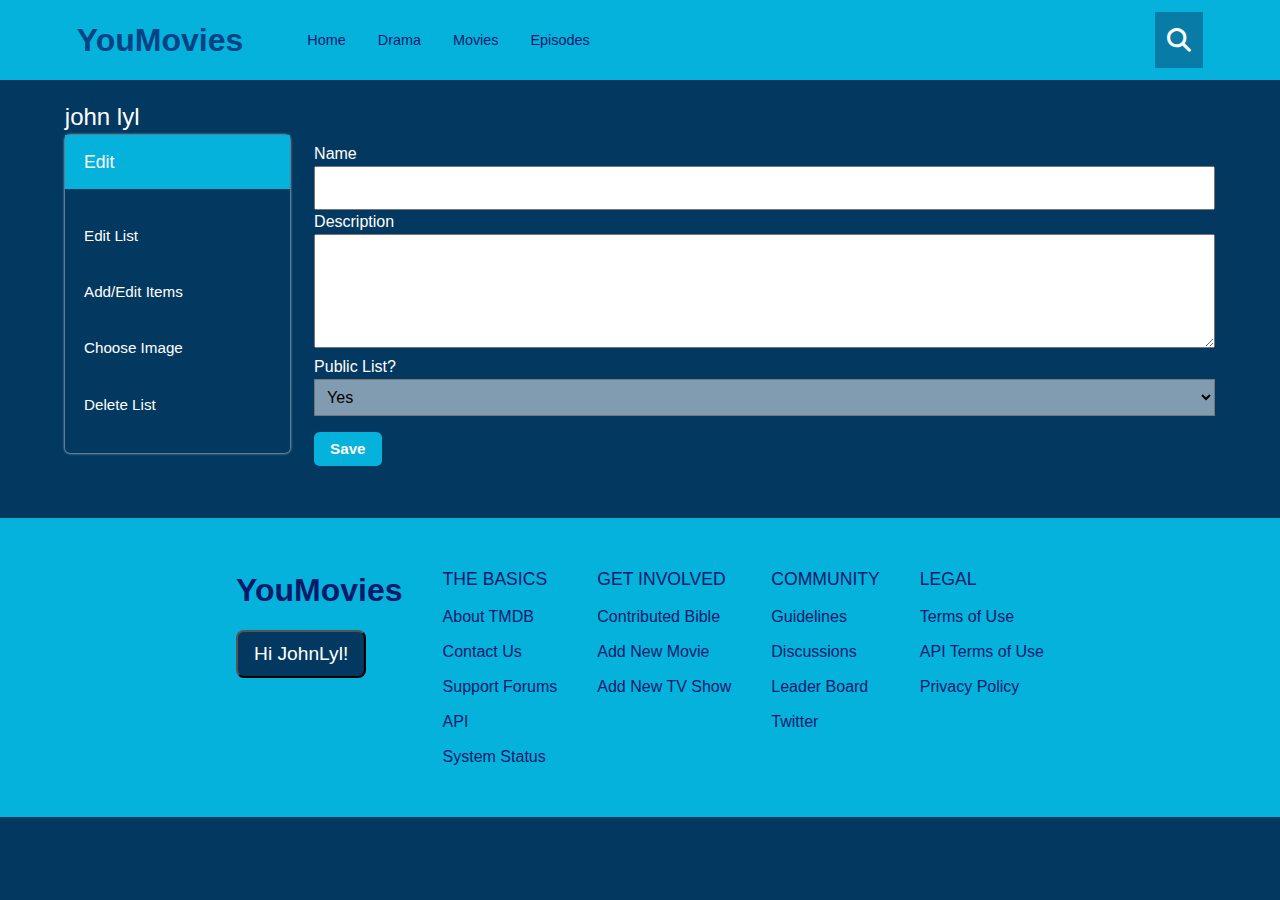
==== movie-app/edit-list-settings.html @ 437ab36a "form submit with updated information gets saved" ====
<!DOCTYPE html>
<html lang="en">
<head>
    <meta charset="UTF-8">
    <meta http-equiv="X-UA-Compatible" content="IE=edge">
    <meta name="viewport" content="width=device-width, initial-scale=1.0">
    <!--CSS-->
    <link rel="stylesheet" href="style.css">
    <link rel="stylesheet" href="movie.css">
    <link rel="stylesheet" href="list.css">
    <link rel="stylesheet" href="myList-form.css">
    <link rel="stylesheet" href="edit-list-setting.css">
    <!--GOOGLE FONT-->
    <link href="https://fonts.googleapis.com/css2?family=Montserrat:ital,wght@0,300;0,400;0,500;0,600;0,700;0,800;1,400&display=swap" rel="styles
    ">
    <!--FONT AWESOME-->
    <link href="https://cdnjs.cloudflare.com/ajax/libs/font-awesome/6.3.0/css/all.min.css" rel="stylesheet">
    <!--SWIPER JS-->
    <link
    rel="stylesheet"
    href="https://cdn.jsdelivr.net/npm/swiper@8/swiper-bundle.min.css"
/>
    <title>YouMovies</title>
</head>
<body>
    <section id="header">
        <div class="header-container container">
            <div class="nav-links">
                <div id="logo">
                    <a href="#">YouMovies</a>
                </div>
                <ul class="nav-menu">
                    <li><a href="#">Home</a></li>
                    <li><a href="#">Drama</a></li>
                    <li><a href="#">Movies</a></li>
                    <li><a href="#">Episodes</a></li>
                </ul>
            </div>
            <div id="search-icon">
                <i class="fa-solid fa-magnifying-glass"></i>
            </div>
        </div>
    </section>
    <div class="search-bar-container">
        <div class="form-group has-search">
            <input type="text" class="form-control" placeholder="Search for a movie, tv shows">
            <span class="fa fa-search form-control-feedback"></span>
        </div>
    </div>
    <!--MAIN CONTAINER-->
    <main class="main-container container">
        <!--PAGE CONTENT SELECTOR-->
        <section id="page-selector">
            <h3 id="username">john lyl</h3>
            <div class="page-box-selector">
                <div class="page-box-header">
                    <h3 class="page-header-text">Edit</h3>
                </div>
                <ul class="selector-list" role="list">
                    <li class="selector-list-items" id="show-form">Edit List</li>
                    <li class="selector-list-items" id="show-search">Add/Edit Items</li>
                    <li class="selector-list-items" id="show-image">Choose Image</li>
                    <li class="selector-list-items" id="show-delete">Delete List</li>
                </ul>
            </div>
        </section>
    
        <!--LIST FORM-->
        <div class="list-items-container">
            <form id="edit-list-form" class="list-page active">
                    <label>Name</label>
                    <input type="text" class="input-control" id="input-name" name="name" required>
                    <label>Description</label>
                    <textarea id="input-description" class="input-control" rows="4" cols="50" wrap="physical" name="description"></textarea>
                    <label>Public List?</label>
                    <select class="input-control" name="boolean" id="privacy-selection" required>
                        <option  value="yes">Yes</option>
                        <option value="no">No</option>
                      </select>
                    <button class="btn submit-btn" type="submit">Save</button>
                </form>
            <!-- <div id="search" class="list-page">
                <form id="search-form">
                    <div class="search-form-group">
                        <label class="search-form-label" for="search-form-input">Add Item</label>
                        <input type="text" id="search-form-input" name="search-item" placeholder="Search for a movie, tv shows">
                    </div>

                    <div class="search-movie-save">
                        <div class="search-form-group">
                            <label class="search-movie-label" for="movie-1">1. Thor</label>
                            <div class="search-form-save-container">
                                <textarea class="search-form-textarea" name="movie-desc" id="movie-1" cols="90" rows="2"></textarea>
                                <button class="btn submit-btn">Save</button>
                            </div>
                        </div>
                    </div>
                </form>
            </div> -->
        </div>
    </main>
    <footer>
        <div class="footer-container container">
            <div class="footer-col">
                <div id="logo">
                    <a href="#">YouMovies</a>
                </div>
                <div>
                    <button class="btn">Hi JohnLyl!</button>
                </div>
            </div>
            <div class="footer-col">
                <h4>THE BASICS</h4>
                <ul class="footer-links" role="list">
                    <li><a href="">About TMDB</a></li>
                    <li><a href="">Contact Us</a></li>
                    <li><a href="">Support Forums</a></li>
                    <li><a href="">API</a></li>
                    <li><a href="">System Status</a></li>
                </ul>
            </div>
            <div class="footer-col">
                <h4>GET INVOLVED</h4>
                <ul class="footer-links" role="list">
                    <li><a href="">Contributed Bible</a></li>
                    <li><a href="">Add New Movie</a></li>
                    <li><a href="">Add New TV Show</a></li>
                </ul>
            </div>
            <div class="footer-col">
                <h4>COMMUNITY</h4>
                <ul class="footer-links" role="list">
                    <li><a href="">Guidelines</a></li>
                    <li><a href="">Discussions</a></li>
                    <li><a href="">Leader Board</a></li>
                    <li><a href="">Twitter</a></li>
                </ul>   
            </div>
            <div class="footer-col">
                <h4>LEGAL</h4>
                <ul class="footer-links" role="list">
                    <li><a href="">Terms of Use</a></li>
                    <li><a href="">API Terms of Use</a></li>
                    <li><a href="">Privacy Policy</a></li>
                </ul>
            </div>
        </div>
    </footer>
<!--js file source-->
<script type="module" src="./edit-list-settings.js"></script>
</body>
---- movie-app/style.css ----
*,
*::before,
*::after {
  box-sizing: border-box;
  margin: 0;
  padding: 0;
}
    :root{
        --color-primary: #031A6B;
        --color-secondary: #1ac9f5;
        --color-bg-1:  #033860;
        --color-bg-2:#087CA7;
        --color-bg-3:#004385; 
        --color-bg-4:#05B2DC; 
        --color-white: rgb(255, 255, 255);
        --color-white-variant: rgba(255, 255, 255, 0.5);
        --color-black: #000;
        --color-black-variant: rgba(0, 0, 0, 0.5);
        --color-black-variant-2: rgba(0, 0, 0, 0.2);
        --color-danger: red;
        --color-favorite: #FF69B4;
        --container--lg: 88%;
        --container--mg: 90%;
        --container--sg: 94%;
    }
a{
    text-decoration: none;
}

/* Remove list styles on ul, ol elements with a list role, which suggests default styling will be removed */
ul[role='list'],
ol[role='list'] {
  list-style: none;
}
/* Set core root defaults */
html:focus-within {
  scroll-behavior: smooth;
}

/* Set core body defaults */
body {
  min-height: 100vh;
  text-rendering: optimizeSpeed;
  line-height: 1.5;
  font-family: 'Montserrat', sans-serif;
  background: var(--color-bg-1);
  color: var(--color-white);
}

/* A elements that don't have a class get default styles */
a:not([class]) {
  text-decoration-skip-ink: auto;
}

/* Make images easier to work with */
img,
picture {
  max-width: 100%;
  display: block;
}

/* Inherit fonts for inputs and buttons */
input,
button,
textarea,
select {
  font: inherit;
}

/* Remove all animations, transitions and smooth scroll for people that prefer not to see them */
@media (prefers-reduced-motion: reduce) {
  html:focus-within {
   scroll-behavior: auto;
  }
  
  *,
  *::before,
  *::after {
    animation-duration: 0.01ms !important;
    animation-iteration-count: 1 !important;
    transition-duration: 0.01ms !important;
    scroll-behavior: auto !important;
  }
}
h1,h2,h3,h4,h5,h6 {
    font-weight: normal;
    font-style: normal;
  }
.container{
    width: var(--container--lg);
    margin: 0 auto;
}
.btn{
    display: inline-block;
    padding: 0.5rem 1rem;
    border-radius: 0.5rem;
    background-color: var(--color-bg-1);
    color: var(--color-white);
    text-decoration: none;
    font-size: 0.8rem;
}
.btn_primary{
    background-color: var(--color-bg-3);
}
.btn:hover{
    background-color: var(--color-bg-2);
    
}
/*-----End Common Style-----*/
/*-----Header-----*/
#header{
    position: relative;
    height: 5rem;
    background: var(--color-bg-4);
}
#header .input-control{
    visibility: hidden;
}
#header .input-control.show{
    visibility:visible;
}
.header-container{
    position: relative;
    display: flex;
    align-items: center;
    justify-content: space-between;
    height: 100%;
}
.nav-links{
    display: flex;
    align-items: center;
    gap: 4rem;
}
.nav-links #logo{
    font-size: 2rem;
    font-weight: 700;
}
.nav-links #logo a{
    color: var(--color-bg-3);
}
.nav-links .nav-menu{
    display: flex;
    gap: 2rem;
}
.nav-links .nav-menu li{
    list-style: none;
}
.nav-links .nav-menu li a{
    color: var(--color-primary);
    text-decoration: none;
    font-size: 0.9rem;
    cursor: pointer;
}
.header-container #search-icon{
    display: flex;
      align-items: center;
    color: var(--color-white);
    background: var(--color-bg-2);
    padding: 1rem 0.75rem;
}
.header-container #search-icon i{
    font-size: 1.5rem;
    cursor: pointer;
}
/*--Animated search bar--*/
.search-bar-container{
    width: 100%;
}
.search-bar-container #form{
    width: 100%;
}
/* .search-bar-container #form #search-input{
    width: 100%;
    padding: 9px 4px 9px 40px;
    outline: none;
    background: var(--color-white) url("data:image/svg+xml,%3Csvg xmlns='http://www.w3.org/2000/svg' width='16' height='16' class='bi bi-search' viewBox='0 0 16 16'%3E%3Cpath d='M11.742 10.344a6.5 6.5 0 1 0-1.397 1.398h-.001c.03.04.062.078.098.115l3.85 3.85a1 1 0 0 0 1.415-1.414l-3.85-3.85a1.007 1.007 0 0 0-.115-.1zM12 6.5a5.5 5.5 0 1 1-11 0 5.5 5.5 0 0 1 11 0z'%3E%3C/path%3E%3C/svg%3E") no-repeat 13px center;
    display: block;

}
.search-bar-container #form #search-input::placeholder{
    font-size: 1rem;
    font-style: italic;
    opacity: 0.8;
} */
.form-group{
    position: relative;
    height: 0;
}
.form-control{
    visibility: hidden;
    opacity: 0;
    height: 0;
    outline: none;
    width: 100%;
    padding: 0.7rem 4rem;
    transition: visibility 2s, opacity 0.5s linear;
}
.form-control::placeholder{
    font-size: 1rem;
    font-style: italic;
    opacity: 0.8;
}
.form-group.show{
    height: auto;
}
.form-group.show .form-control{
    visibility: visible;
    opacity: 1;
    height: auto;
}
.form-group.show .form-control-feedback{
    visibility: visible;
    opacity: 1;
}
.form-control-feedback {
    position: absolute;
    z-index: 2;
    display: block;
    width: 2.375rem;
    height: 2.375rem;
    top: 0.7rem;
    left: 2rem;
    text-align: center;
    pointer-events: none;
    color: var(--color-black);
    font-weight: 900;
    visibility: hidden;
    opacity: 0; 
}
.has-search
.search-bar-container #form input[type="search"]::placeholder{
    color: var(--color-black);
}
/*--Carousel--*/
#carousel{
    position: relative;
    background: var(--color-bg-4);
    padding: 1rem;
    margin-top: 2px;
}
#carousel .carousel-title{
    font-size: 1.1rem;
    font-weight: 300;
    color: var(--color-primary);
}
.swiper{
    width: 100%;
    height: 100%;
}
.swiper-wrapper{
    position: relative;
    margin: 3rem 0 3rem 0;
}
.swiper-slide {
    text-align: center;
    display: flex;
    justify-content: center;
    align-items: center;
    flex-direction: column;
}
.swiper-slide img {
    max-width: 100%;
    height: auto;
    object-fit: cover;
}
.swiper {
   margin: 0 auto;
}
    /*--Dynamic added in DOM using JS--*/
.movie-info{
    color: var(--color-black-variant);
}
.movie-info{
    margin-top: 0.8rem;
}
.movie-info h4{
    font-size: 0.8rem;
}
.swiper-horizontal>.swiper-pagination-bullets, .swiper-pagination-bullets.swiper-pagination-horizontal, .swiper-pagination-custom, .swiper-pagination-fraction {
    bottom: 0;
    left: 0;
    width: 100%;
    color: var(--color-primary);
}
.swiper-pagination-bullet {
    background: var(--color-primary) !important;
}
.swiper-button-next:after, .swiper-button-prev:after {
    font-size: 1.2rem !important;
    color: var(--color-black-variant);
}
.swiper-button-next, .swiper-rtl .swiper-button-prev {
    top: 1rem !important;
    right: 0 !important;
    left: auto;
}
.swiper-button-prev, .swiper-rtl .swiper-button-next {
    top: 1rem !important;
    left: auto !important;
    right: 3rem !important;
}
/*--Box movies--*/
#box{
    margin-top: 1rem;
    background: var(--color-bg-2);
    overflow-x: scroll;
    padding: 2rem 1rem;
}
.box-title{
    color: var(--color-white);
    text-shadow: 1px 1px 5px var(--color-black);
}
.box-container{
    display: flex;
    align-content: center;
    margin-top: 2rem;
    gap: 1rem;  
}
.box-image{
    max-width: 10rem;
    min-width: 7rem;
    height: auto;
    overflow: hidden;
}
.box-image img{
    transition: all 1s ease-out;
}
.box-image img:hover{
    transform: scale(1.1);
}
.box-item-info{
    margin-top: 1rem;
    text-align: center;
    color: var(--color-black-variant);
}
.box-item-info h4{
    font-size: 0.8rem;
}

/*--FOOTER--*/
footer{
    background: var(--color-bg-4);
    margin-top: 2rem;
    padding: 3rem;
}
.footer-container{
    display: flex;
    align-content: center;
    justify-content: center;
    gap: 2.5rem;
    flex-wrap: wrap;
}
.footer-col{
    color: var(--color-primary);
}
.footer-col #logo{
    font-size: 2rem;
}
.footer-col:nth-child(1) #logo a{
    color: var(--color-primary);
    font-weight: 700;
}
.footer-col:nth-child(1) .btn{
    margin-top: 1rem;
    font-size: 1.2rem;
}
.footer-col h4{
    margin-bottom: 0.8rem;
    font-size: 1.1rem;  
}
.footer-links > li{
    margin-top: 0.7rem;
}
.footer-links li a{
    color: var(--color-primary);
    cursor: pointer;
}
---- movie-app/movie.css ----
#featured-movie{
    position: relative;
    min-height: 80vh;
    display: grid;
    place-content: center;
    background-size: cover;
    background-position: center;
    background-repeat: no-repeat;
}
#featured-movie::after{
    content: "";
    position: absolute;
    top: 0;
    left: 0;
    width: 100%;
    height: 100%;
    background: var(--color-black-variant);
    z-index: 0;
} 
.movie-container{
    position: relative;
    z-index: 1;
    display: grid;
    grid-template-columns: 1fr 2fr;
    gap: 1rem;
}
.movie-container .movie-image-container{
    max-width: 20rem;
    height: auto;
}
.movie-container .movie-info-wrapper{
    margin-top: 2.3rem;
}
.movie-container .title-container{
    display: flex;
    align-items: center;
    gap: 0.5rem;
}
.movie-container .title-container h2{
    font-size: 1.8rem;
    font-weight: 700;
}
.movie-container .title-container small{
    font-size: 1.8rem;
    font-weight: 400;
    opacity: 0.5;
}
.movie-container .facts{
    margin: 0.5rem 0;
    display: inline-block;
}
.movie-container .facts span:not(:first-child){
    padding-left: 1rem;
}
.movie-container .facts .genre a{
    padding-left: 0.5rem;
}
.movie-container .overview-title{
    margin: 1rem 0;
    font-weight: 500;
}
.movie-container .overview{
    font-weight: 300;
    font-style: italic;
    font-size: 0.9rem;
    line-height: 1.2rem;
}
.movie-container .button-wrapper{
    margin: 1rem 0;
    display: flex;
    gap: 0.5rem;
}
.movie-container .add-bar-btn.added .fa-bookmark{
    color: var(--color-danger);
}
/* .movie-container .btn:hover .checkList.added{
    background: none;
} */
.movie-container .favorite-bar-btn.added .fa-heart{
    color: var(--color-favorite);
}
/*--Rating*/
#rating-system{
    position: relative;
    width: 20rem;
}
#rating-system .rating-form{
    display: none;
    position: absolute;
    left: -55%;
    transform: translateX(50%);
    margin: 0.5rem 0 0 0.3rem;
}
#rating-system .rating-identifier{
    display: none;
}
#rating-system .rating-identifier.show{
    display: block;
    position: absolute;
    left: 0;
    margin-top: 0.5rem;
    padding: 0.5rem 1rem;
    background: var( --color-bg-1);
    max-width: 6rem;
    text-align: center;
}
#rating-system .rating-identifier::before{
    content: "\f0d8";
    position: absolute;
    top: -0.5rem;
    left: 50%;
    transform: translateX(-50%);
    font-family: FontAwesome;
    font-size: 1rem;
    color: var(--color-bg-1);
}
#rating-system .rating-identifier span{
    font-size: 0.9rem;
}
#rating-system .rating-form.show{
    display: block;
}
#rating-system .rating-form #rating{
    position: relative;
    background: var( --color-bg-1);
    padding: 1rem;
    outline: none;
    border: none;
}
#rating-system .rating-form::before{
    content: "\f0d8";
    position: absolute;
    font-size: 1rem;
    color: var(--color-bg-1);
    font-family: FontAwesome;
    top: -0.5rem;
    left: 50%;
    transform: translateX(-50%);
}
#rating{
    float: left;
}
#rating > input{
    display: none;
}

#rating > label::before{
    margin: 5px;
  font-size: 20px;
  font-family: FontAwesome;
  display: inline-block;
  content: "\f005";
}
#rating > .half::before{
    content: "\f089";
    position: absolute;
}
#rating > label{
 float: right;
}
#rating > input:checked ~ label, /* show gold star when clicked */
#rating:not(:checked) > label:hover, /* hover current star */
#rating:not(:checked) > label:hover ~ label { color: #FFD700;  } /* hover previous stars in list */

#rating > input:checked + label:hover,
#rating > input:checked ~ label:hover,
#rating > label:hover ~ input:checked ~ label
 {
    color: #FFED85; 
}
---- movie-app/list.css ----
#account{
    background: linear-gradient(to right,var(--color-bg-1),var( --color-bg-2));
    height: auto;
    padding: 3rem 0;
}
#account .account-container{
    display: flex;
    align-items: center;
    gap: 3rem;
}
#account #avatar{
    background: var(--color-bg-4);
    width: 100%;
    max-width: 10rem;
    height: 10rem;
    text-align: center;
    display: flex;
    align-items: center;
    justify-content: center;
    border-radius: 50%;
}
#account #avatar h2{
    font-size: 3rem;
    font-weight: 300;
}
#account .info-wrapper{
    display: flex;
    gap: 0.5rem;
    align-items: flex-end;
}
#account .info-wrapper #username{
    font-size: 1.8rem;
}
#account .info-wrapper h4{
    font-weight: 400;
    color: var(--color-white-variant);
    padding-bottom: 0.4rem;
}
#account .content-row{
    display: flex;
    align-items: center;
    padding: 0rem 1rem;
    gap: 1rem;
}
#account .content-row .content-wrapper{
    position: relative;
    display: flex;
    align-items: center;
    padding: 0.5rem 1.5rem 0 0;
}
#account .content-row .content-wrapper:not(:last-child)::after{
    content: "";
    position: absolute;
    top: 1.2rem;
    right: 0;
    height: 60%;
    width: 1px;
    background: var(--color-white);
}
#account .content-row .content-wrapper:last-child{
    margin-left: 1.5rem;
}
/* #account .content-row .content-wrapper .ring-percent{
    width: 4rem;
    height: 4rem;
    padding: 0.3rem;
    border-radius: 50%;
    text-align: center;
    background: var(--color-bg-1);
} */
/* #account .content-row .content-wrapper .ring-percent .circle{
    height: 100%;
    border: 2px solid var(--color-bg-4);
    border-radius: 50%;
    display: grid;
    place-items: center;
} */
.circular-progress{
    position: relative;
    width: 3.7rem;
    height: 3.7rem;
    border-radius: 50%;
    display: flex;
    justify-content: center;
    align-items: center;
    border: 1px solid var(--color-bg-4);
}
.circular-progress-sm{
    width:2.5rem;
    height:2.5rem;
}
.circular-progress.circular-progress-sm .inner-circle{
    width: calc(3rem - 0.9rem);
    height: calc(3rem - 0.9rem);
}
.circular-progress.circular-progress-sm .inner-circle .percentage{
    font-size: 0.8rem;
    font-weight: 600;
}
.inner-circle{
    position: absolute;
    width: calc(4rem - 0.9rem);
    height: calc(4rem - 0.9rem);
    border-radius: 50%;
    display: flex;
    align-items: center;
    justify-content: center;
}
.percentage{
    position: relative;
    font-size: 1.1rem;
}

#account .content-row .content-wrapper .text{
    margin: 0 1rem;
}
/*--Shortcut bar --*/
#shortcut-bar{
    position: relative;
    border-bottom: 1px solid var(--color-white);
}
.shortcut-bar-menu{
    display: flex;
    justify-content: center;
    gap: 2.6rem;
}
.shortcut-bar-menu li a{
    display: inline-block;
    color: var(--color-white);
    font-weight: 300;
    font-size: 0.9rem;
    padding: 1rem 0;
}
.shortcut-bar-menu li .fa-sharp{
   padding-left: 0.5rem;
   vertical-align: middle;
}
.shortcut-bar-menu .shortcut-bar-link.active{
    border-bottom: 3px solid var(--color-bg-4);   
}
/*--List header--*/
#list-header{
    padding: 1rem 0;
}
.header-wrapper{
    display: flex;
    justify-content: space-between;
    align-items: center;
}
.title-container{
    display: flex;
    align-items: center;
}
.title-container h2{
    font-size: 1.5rem;
    font-weight: 600;
}
.message-icon{
    width: 1.5rem;
    height: auto;
    background: var(--color-white-variant);
    margin: auto 0.5rem;
    border-radius: 100%;
}
.title-container .shortcut-bar-menu{
    padding: 0.5rem 0 0 0.8rem;
}
.title-container .shortcut-bar-menu .counter{
    color: var(--color-bg-4);
}
.filter-container{
    display: flex;
    align-items: center;
    gap: 1rem;   
}
.filter-container h4{
    font-weight: 300;
    font-size: 1rem;
}
.filter-container .sort-container{
    position: relative;
    min-width: 9rem;    
    display: flex;
    align-items: center; 
    cursor: pointer;
}
.filter-container .sort-container .dropdown-filters{
    position: relative;
    display: flex;
    flex-direction: column;
    padding: 0 1rem;
    z-index: 3;
}
.filter-container .sort-container .dropdown-filters .sort-text .fa-sharp{
    padding-left: 0.5rem;
}
.filter-container .sort-container .dropdown-filters .sort-text.active{
    border-bottom: 3px solid var(--color-bg-4); 
    color: var(--color-bg-4);
    padding: 1rem 0;
}
.filter-container .hide{
    display: none;
}
.filter-container .sort-container .filters{
    position: absolute;
    display: none;
    top: 0;
    left: 0;
    width: 100%;
    background: var(--color-white);
    padding: 4rem 1rem 0;
    z-index: 2;
    border: 1px solid var(--color-black-variant);  
}
.filter-container .sort-container .filters.show{
    display: block;
}
.filter-container .sort-container .filters li .filter{
    color: var(--color-black);
}
.filter-container .sort-container .filters li .filter.hide{
    display: none;
}

.filter-container .order-container{
    display: flex;
    align-items: center;
}
.filter-container .order-container .order-sort{
    padding-left: 0.5rem;
}
.filter-container .order-container .order-sort a{
    color: var(--color-white);
}
/*--List--*/
#list{
    padding: 0 0 1.5rem 0;
}
#list .movie-container{
    display: none;
}  
#list .movie-container-static{
    position: static;
}
#list .movie-container.show {
    display: grid;
    grid-template-columns: 10% 80%;
    border: 1px solid var(--color-white);
    place-items: center;
    border-radius: 0.8rem;
    box-shadow: 0 0 10px var(--color-black);
    margin-bottom: 1rem;
}
#list .list-img{
    width: 100%;
    max-width: 10rem;
    height: auto;
    border-top-left-radius: inherit;
    border-bottom-left-radius: inherit;

}
#list .list-img img{
    border-top-left-radius: inherit;
    border-bottom-left-radius: inherit;
}
#list .head-details-wrapper{
    display: flex;
    align-items: center;
    gap: 1rem;
}
#list .head-details-wrapper .title{
    font-weight: 700;
    font-size: 1.1rem;
}
#list .head-details-wrapper .date{
    font-weight: 300;
    opacity: 0.50;
    font-size: 0.8rem;
}
#list .overview{
    margin: 0.95rem 0;
}
#list .overview p{
    font-style: normal;
}
.action-bar{
    display: flex;
    align-items: center;
    gap: 1rem;
    margin: 2rem 0 1rem 0;
}
.action-bar .rate-btn--sm, .favorite-bar-btn, .add-bar-btn, .remove-bar-btn {
    border-radius: 50%;
    padding: 0.35rem 0.6rem;
    border: none;
    cursor: pointer;
    outline: none;
    background: transparent;
    border: 1px solid var(--color-white-variant);
    color: var(--color-white);
    font-size: 0.8rem;
}
.action-bar .rating-bar .rating-bar-btn:hover,
.favorite-bar-btn:hover, .add-bar-btn:hover, .remove-bar-btn:hover{
    background: var(--color-white-variant);
    color: var(--color-black-variant);
}
.add-bar{
    position: relative;
}

.add-bar .list-creator{
    display: none;
    position: absolute;
    top: -1.75rem;
    background: var(--color-bg-4);
    padding: 0.8rem 0.75rem;
    left: 7.5rem;
    max-width: 25rem;
    min-width: 20rem;
    z-index: 3;
}
.add-bar .list-creator::before{
    content: "\f0d8";
    position: absolute;
    top: calc(50% - 0.8rem);
    left: 0.3rem;
    transform: translateY(-50%);
    rotate: -90deg;
    font-family: FontAwesome;
    font-size: 1rem;
    color: var(--color-bg-4);
}
.add-bar .list-creator.show{
    display: block;
}
.list-creator .list-creator-heading{
    font-size: 1.1rem;
    padding: 0 0.5rem 1rem 0
}
.list-creator .list-creator-heading #create-link{
    color: var(--color-white);
    font-weight: 600;
}
.list-creator .movie-to-add-wrapper{
    position: relative;
    display: flex;
    justify-content: space-between;
    align-items: center;
    background: var(--color-bg-2);
    padding: 0.3rem 0.75rem;
}
.list-creator .movie-to-add-title{
    font-size: 0.8rem;
}
.list-creator .movie-add-search{
    position: absolute;
    top: calc(2.4rem - 0.3rem);
    left: 0;
    height: 15rem;
    padding: 1rem 0.75rem;
    width: 100%;
    background: var(--color-white);
    overflow-y: scroll;
}
.list-creator #form{
    position: relative;
}
.list-creator #search{
    width: 100%;
    padding: 0.2rem 1rem;
    border: 1px solid var(--color-bg-4);
}
.list-creator #search:focus{
    outline: none;
}
.watch-storage-wrapper{
    height: 100%;
}
.list-creator .movie-to-add-wrapper-dark-variant{
    background: var(--color-black-variant);
    padding: 0.5rem 1rem;
    margin-top: 0.75rem;
    cursor: pointer;
}
.list-creator .movie-to-add-wrapper-dark-variant:hover{
    background: var(--color-bg-2);
}
.search-icon{
    position: absolute;
    right: 0.5rem;
    height: 100%;
    vertical-align: middle;
    background: transparent;
    border: none;
    font-size: 0.8rem;
}
.watch-list-storage{
    font-size: 0.8rem;
    margin-top: 0.5rem;
    padding: 0.3rem;
    cursor: pointer;
}
.watch-list-storage:hover{
    background: var(--color-black-variant-2);
}

.watch-list-storage-title{
    color: var(--color-primary);
    opacity: 1;
}
.rating-system--width-none{
    position: relative;
    width: auto !important;
}
.rating-system--width-none .rating-form{
    position: absolute;
    width: 15rem;
    transform: translateX(0) !important;
    top: -1rem;
    margin-top: 0 !important;
    left: 4rem !important;
}
#rating-system .rating-form::before{
    content: "\f0d8";
    position: absolute;
    font-size: 2rem;
    color: var(--color-bg-2) !important;
    font-family: FontAwesome;
    top: 0;
    left: -0.8rem;
    rotate: -90deg;
    transform: translateX(-50%);
}
#rating-system .rating-form #rating{
    background: var( --color-bg-2) !important;
    padding: 1rem;
}
---- movie-app/myList-form.css ----
.main-container{
    display: grid;
    grid-template-columns: 20% 80%;
    place-content: center;
    padding: 1.2rem 0;
    gap: 1.5rem;
}
#username{
    font-size: 1.5rem;
}
.page-box-selector{
    box-shadow: 0 0 3px var(--color-white);
    border-radius: 5px;
}
.page-box-header{
    background: var(--color-bg-4);
    padding: 0.85rem 1.2rem;
}
.page-header-text{
    font-size: 1.1rem;
}
.selector-list{
    padding: 0.85rem 0;
}
.selector-list-items{
    margin: 0.70rem 0;
    cursor: pointer;
    padding: 0.70rem 1.2rem;
    font-size: 0.95rem;
}
.selector-list-items.active{
    background: var(--color-white-variant);
}

/*if i click to the other list will remove the active from the list and and add new */
.selector-list-items:hover{
    background: var(--color-white-variant);
    color: var(--color-primary);
}
.list-items-container{
    margin-top: 2.7rem;
}
#list-form{
    display: flex;
    flex-direction: column;
    justify-content: center;
    align-items: start;
}
#list-form label{
    font-size: 1rem;
    font-weight: 300;
    margin: 1rem 0;
}
.input-control{
    width: 100%;
    padding: 0.5rem;
}
.input-control:focus{
    outline: var(--color-bg-4) solid 1px;
}
#privacy-selection{
    background: var(--color-white-variant);
}
.submit-btn{
    padding: 0.35rem 1rem;
    border-radius: 0.35rem;
    background: var(--color-bg-4);
    color: var(--color-white);
    border: none;
    transition: background-color 0.3s ease-in-out;
    font-weight: 700;
    font-size: 0.95rem;
    margin-top: 1rem;
}
.submit-btn:hover{
    background: var(--color-bg-3);
}
---- movie-app/edit-list-setting.css ----
#search{
    font-size: 0.95rem;
}
.search-form-group{
    display: flex;
    flex-direction: column;
}
.search-form-label{
    font-size: 0.9rem;
}
#search-form-input{
    padding: 0.35rem 0.5rem;
}
.search-movie-label{
    padding: 0 0 0.2rem 0;
    font-weight: 700;
}
.search-form-textarea{
    padding: 0.5rem
}
.search-form-save-container{
    display: flex;
    align-items: start;
    justify-content: space-between;
}
.search-movie-save{
    margin-top: 3rem;
}
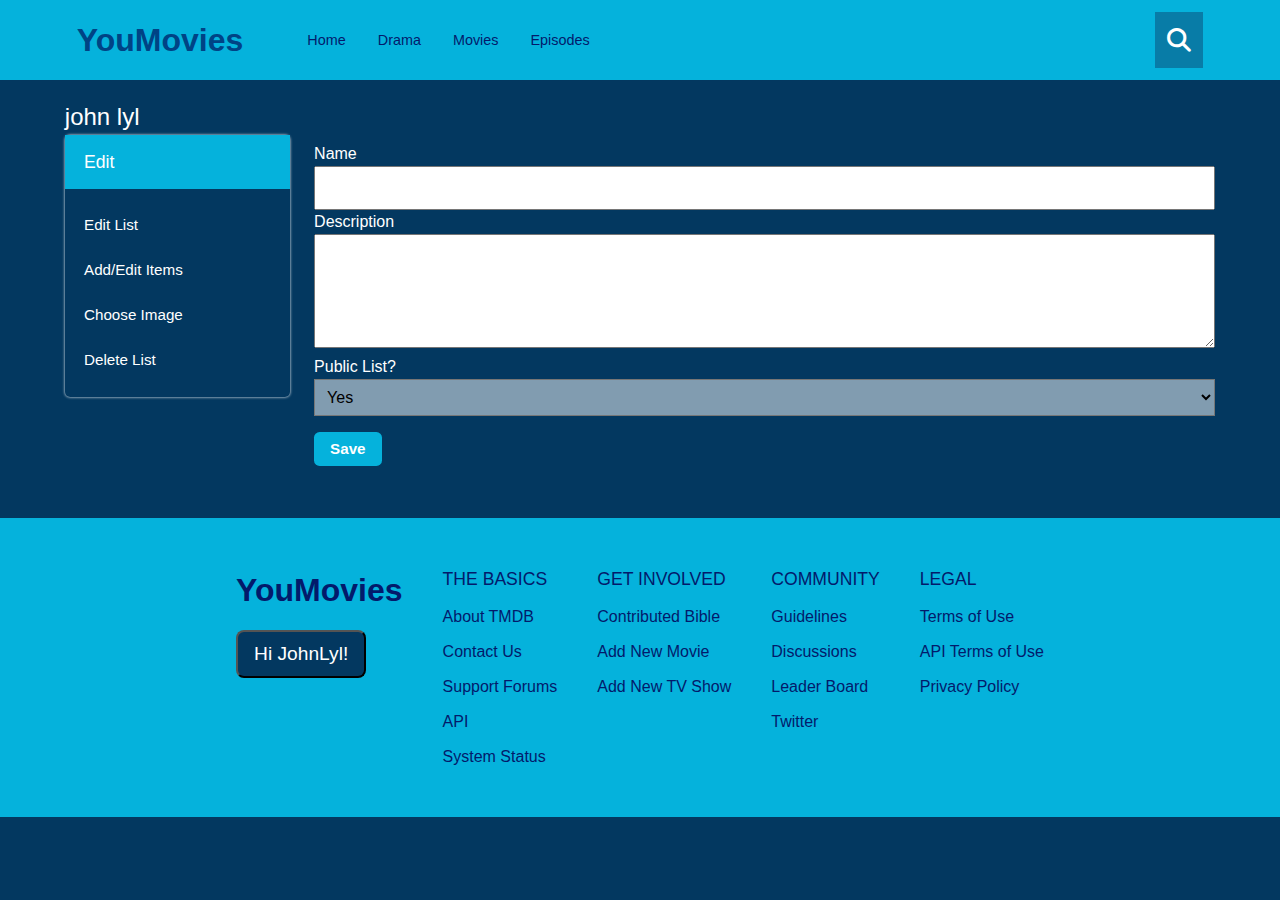
==== commit f06c90b8: "fixing bugs in the feature" ====
--- a/movie-app/edit-list-settings.html
+++ b/movie-app/edit-list-settings.html
@@ -59,7 +59,7 @@
                 <ul class="selector-list" role="list">
                     <li class="selector-list-items" id="show-form">Edit List</li>
                     <li class="selector-list-items" id="show-search">Add/Edit Items</li>
-                    <li class="selector-list-items" id="show-image">Choose Image</li>
+                    <li class="selector-list-items" id="choose-image">Choose Image</li>
                     <li class="selector-list-items" id="show-delete">Delete List</li>
                 </ul>
             </div>
@@ -67,6 +67,7 @@
     
         <!--LIST FORM-->
         <div class="list-items-container">
+            <!--EDIT LIST FORM-->
             <form id="edit-list-form" class="list-page active">
                     <label>Name</label>
                     <input type="text" class="input-control" id="input-name" name="name" required>
@@ -79,12 +80,28 @@
                       </select>
                     <button class="btn submit-btn" type="submit">Save</button>
                 </form>
-            <!-- <div id="search" class="list-page">
+            <!--ADD EDIT ITEMS-->
+            <article id="search" class="list-page">
+                <div class="search-suggest">
                 <form id="search-form">
                     <div class="search-form-group">
                         <label class="search-form-label" for="search-form-input">Add Item</label>
                         <input type="text" id="search-form-input" name="search-item" placeholder="Search for a movie, tv shows">
                     </div>
+                </form>
+                <div class="search-suggest-list-wrapper">
+                    <ul id="search-suggest-list">
+                        <!-- <li class="suggest-list-items"><div class="suggest-items-image"><img src="" alt=""></div><div class="suggest-items-info">
+                            <h6></h6>
+                            <span></span>
+                            <span></span>
+                        </div></li> -->
+                    </ul>
+                    <div class="no-data-warning show">
+                        <h2 class="warning-info">No data found</h2>
+                    </div>
+                </div>
+            </div>
 
                     <div class="search-movie-save">
                         <div class="search-form-group">
@@ -95,8 +112,39 @@
                             </div>
                         </div>
                     </div>
-                </form>
-            </div> -->
+            </article>
+            <!--CHOOSE IMAGE-->
+            <article id="choose-image" class="list-page">
+                <div class="choose-image-container">
+                    <div class="choose-image-row">
+                        <div class="choose-image-content-wrapper">
+                            <p class="choose-image-info">Info</p>
+                            <div class="image-relative-box">
+                            <div class="image-container"><img src="img/account-area-bg.jpg" alt="choose image background"></div>
+                            <div class="image-popup-text">
+                                <p class="pop-up-header">Select this image</p>
+                            </div>
+                        </div>
+                        </div>
+                        <div class="choose-image-content-wrapper">
+                            <p class="choose-image-info">Info</p>
+                            <div class="image-relative-box">
+                            <div class="image-container"><img src="img/account-area-bg.jpg" alt="choose image background"></div>
+                            <div class="image-popup-text">
+                                <p class="pop-up-header">Select this image</p>
+                            </div>
+                        </div>
+                        </div>
+                    </div>
+                </div>
+            </article>
+            <!--DELETE LIST-->
+            <article id="delete-list" class="list-page">
+                <div class="delete-list-container">
+                    <p>Click the button if you are sure you want to delete this list</p>
+                    <button class="btn submit-btn">Delete</button>
+                </div>
+            </article>
         </div>
     </main>
     <footer>
--- a/movie-app/list.css
+++ b/movie-app/list.css
@@ -375,7 +375,7 @@
 .list-creator #search:focus{
     outline: none;
 }
-.watch-storage-wrapper{
+.list-storage-wrapper{
     height: 100%;
 }
 .list-creator .movie-to-add-wrapper-dark-variant{
@@ -396,17 +396,17 @@
     border: none;
     font-size: 0.8rem;
 }
-.watch-list-storage{
+.list-storage{
     font-size: 0.8rem;
     margin-top: 0.5rem;
     padding: 0.3rem;
     cursor: pointer;
 }
-.watch-list-storage:hover{
+.list-storage:hover{
     background: var(--color-black-variant-2);
 }
 
-.watch-list-storage-title{
+.list-storage-title{
     color: var(--color-primary);
     opacity: 1;
 }
--- a/movie-app/myList-form.css
+++ b/movie-app/myList-form.css
@@ -23,7 +23,6 @@
     padding: 0.85rem 0;
 }
 .selector-list-items{
-    margin: 0.70rem 0;
     cursor: pointer;
     padding: 0.70rem 1.2rem;
     font-size: 0.95rem;
--- a/movie-app/edit-list-setting.css
+++ b/movie-app/edit-list-setting.css
@@ -1,3 +1,9 @@
+.list-page{
+    display: none;
+}
+.list-page.active{
+    display: block;
+}
 #search{
     font-size: 0.95rem;
 }
@@ -26,5 +32,113 @@
 .search-movie-save{
     margin-top: 3rem;
 }
+.search-suggest{
+    position: relative;
+}
+.search-suggest-list-wrapper{
+    display: none;
+    background: var(--color-white);
+    position: absolute;
+    top: 100%;
+    width: 100%;
+    height: 15rem;
+    overflow-y: scroll;
+}
+.no-data-warning.show{
+    display: block;
+}
+#search-suggest-list{
+    padding: 1.5rem;
+}
+.no-data-warning{
+    display: none;
+    position: absolute;
+    top: 50%;
+    left: 50%;
+    transform: translate(-50%);
+   color: var(--color-black);
+}
+.search-suggest-list-wrapper.show{
+   display: block;
+}
+.suggest-list-items{
+  list-style: none;
+  display: flex;
+  align-items: center;
+  color: var(--color-black);
+  gap: 0.5rem;
+}
+.suggest-list-items:not(:first-child){
+    margin-top: 0.5rem;
+}
+.suggest-items-image{
+    width: 3rem;
+    height: auto;
+}
+.suggest-list-title{
+    font-size: 0.8rem;
+    font-weight: 500;
+}
+.release-date-info{
+    font-size: 0.89rem;
+    font-weight: 700;
+}
+.release-date-info::after{
+  content: "\2022";
+    padding: 0 0.3rem;
+}
+.percentage-info{
+    color: var(--color-black-variant);
+    font-weight: 600;
+    font-size: 0.75rem;
+}
+/*--CHOOSE IMAGE SECTION--*/
+/* #choose-image{
+    padding: ;
+} */
+.choose-image-container > div{
+    margin-top: 1.5rem;
+}
+.choose-image-row{
+    display: flex;
+    justify-content: space-between;
+}
+.choose-image-content-wrapper{
+    height: auto;
+}
+.image-relative-box{
+    position: relative;
+    width: 20rem;
+    height: 15rem;
+    background: red;
+}
+.image-container{
+    width: 100%;
+    height: 100%;
+}
+.image-container img{
+    width: 100%;
+    height: 100%;
+    object-fit: cover;
+}
+.image-popup-text{
+    position: absolute;
+    width: 100%;
+    display: none;
+    top: calc(50% - 2%);
+    left: 50%;
+    transform: translate(-50%);
+    background: var(--color-bg-4);
+    padding: 0.5rem;
+}
+.pop-up-header{
+    text-align: center;
+    text-transform: uppercase;
+    font-size: 0.95rem;
+    font-weight: 600;
+}
+.image-relative-box:hover .image-popup-text{
+    display: block;
+}
 
 
